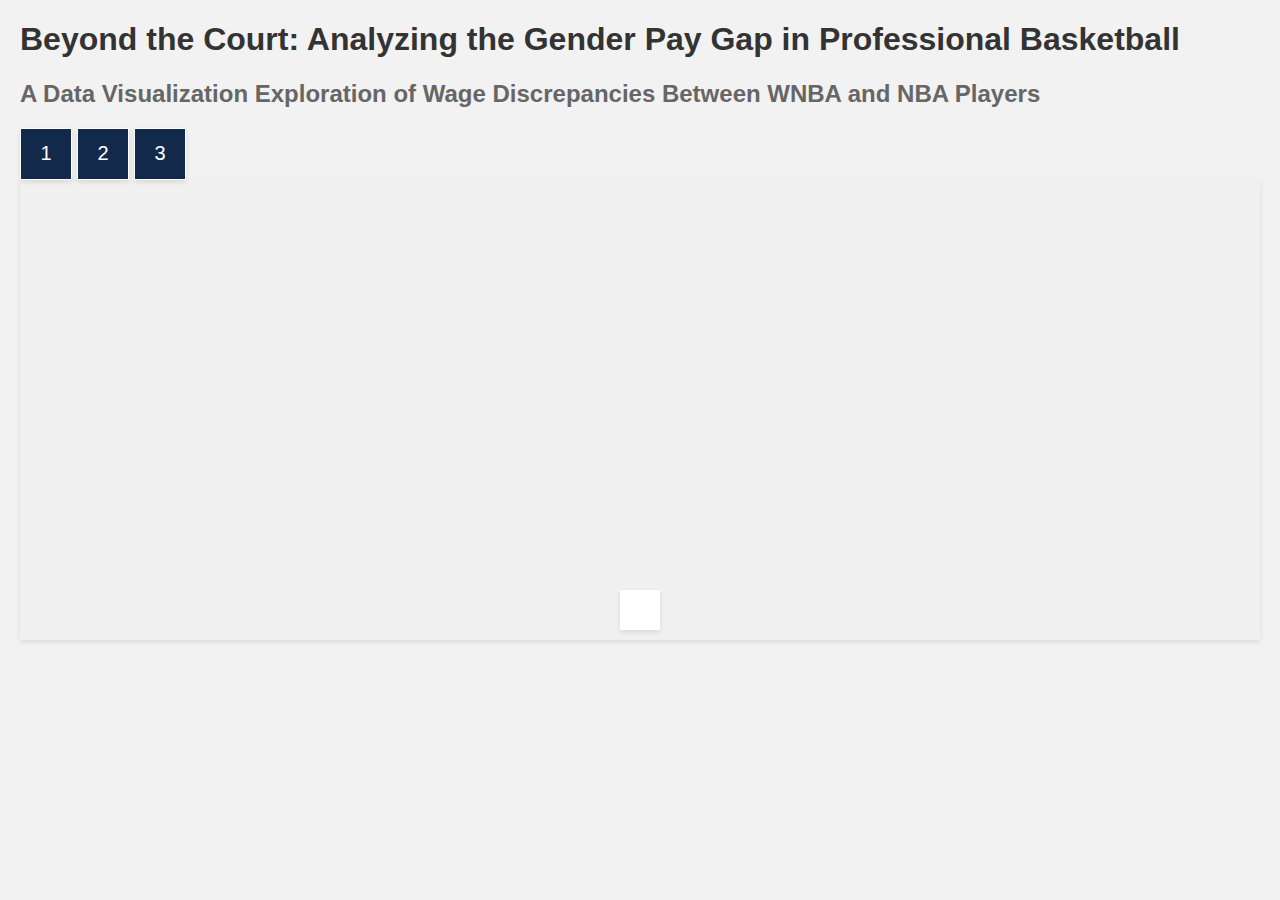
==== index.html @ 07c33e07 "init" ====
<!DOCTYPE html>
<html>
<head>
    <meta charset="UTF-8">
    <title>Narrative visualization</title>
    <link rel="stylesheet" href="styles.css">
</head>
<body>
    <h1>Beyond the Court: Analyzing the Gender Pay Gap in Professional Basketball</h1>
    <h2>A Data Visualization Exploration of Wage Discrepancies Between WNBA and NBA Players</h2>
    <div class="box-container">
        <div class="box" id="box1">1</div>
        <div class="box" id="box2">2</div>
        <div class="box" id="box3">3</div>
    </div>
    <div id="visualization-container">
        <div id="description" class="parent-container">   
            <div id="displayArea"></div>
            <div id="tooltipArea"></div>
            <div id="chartContainer" class="centered-div">
                <!-- SVG element will be added here -->
            </div>
        </div>
    </div>
    <script src="https://d3js.org/d3.v7.min.js"></script>
    <script src="script.js" defer></script>
</body>
</html>
---- styles.css ----
body {
    font-family: Arial, sans-serif;
    margin: 20px;
    background-color: #f2f2f2;
}
h1 {
    color: #333;
}
h2 {
    color: #666;
}
.box-container {
    display: flex;
    gap: 5px;
}
.box {
    width: 50px;
    height: 50px;
    border: 1px solid white;
    background-color: #13294b;
    display: flex;
    align-items: center;
    justify-content: center;
    font-size: 20px;
    cursor: pointer;
    box-shadow: 0 2px 5px rgba(0, 0, 0, 0.1);
    transition: background-color 0.3s ease;
    color: white;
}
.box:hover {
    background-color: #13294b4c;
}
.selected-box {
    background-color: #e86127; 
}
#description {
    flex: 1;
    padding: 10px;
    background-color: #f0f0f0;
    box-shadow: 0 2px 5px rgba(0, 0, 0, 0.1);
    color: #333;
}
#chartContainer {
    /* styling for the SVG container */
    flex-shrink: 0; 
    gap: 20px;
    padding: 20px;
    background-color: #fff;
    box-shadow: 0 2px 5px rgba(0, 0, 0, 0.1);

}
.parent-container {
    display: flex;
    flex-direction: column;
    justify-content: center;
    align-items: center;
    background-color: #f0f0f0; 
}
.centered-div {
    background-color: #fff; 
}
#displayArea {
    width: 100%;
    height: 400px; 
    color: white;
}

.column {
    display: inline-block;
    vertical-align: top;
    padding: 20px;
}
.bar {
    opacity: 0.8;
    transition: fill-opacity 0.2s;
}

.bar:hover {
    fill-opacity: 1;
}

.x-axis-labels {
    transform: rotate(-45deg);
    transform-origin: center;
}

.checkbox-container {
    color: black;
    display: flex;
    flex-direction: column;
}
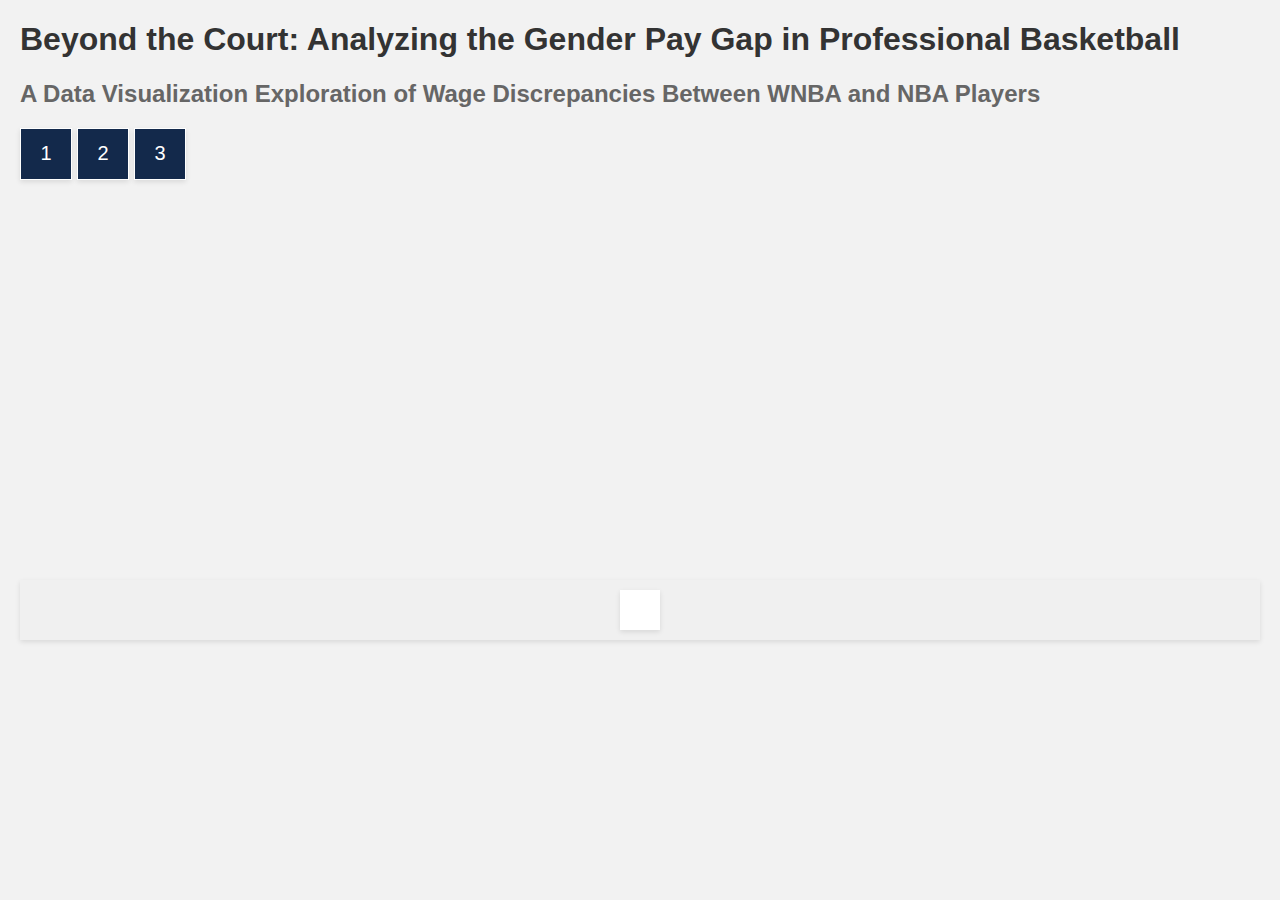
==== commit ddf489eb: "Update index.html" ====
--- a/index.html
+++ b/index.html
@@ -14,14 +14,16 @@
         <div class="box" id="box3">3</div>
     </div>
     <div id="visualization-container">
+        <div id="displayArea"></div>
+    </div>
         <div id="description" class="parent-container">   
-            <div id="displayArea"></div>
+            
             <div id="tooltipArea"></div>
-            <div id="chartContainer" class="centered-div">
+            <div id="chartContainer" class="vizContainer">
                 <!-- SVG element will be added here -->
             </div>
         </div>
-    </div>
+    
     <script src="https://d3js.org/d3.v7.min.js"></script>
     <script src="script.js" defer></script>
 </body>
